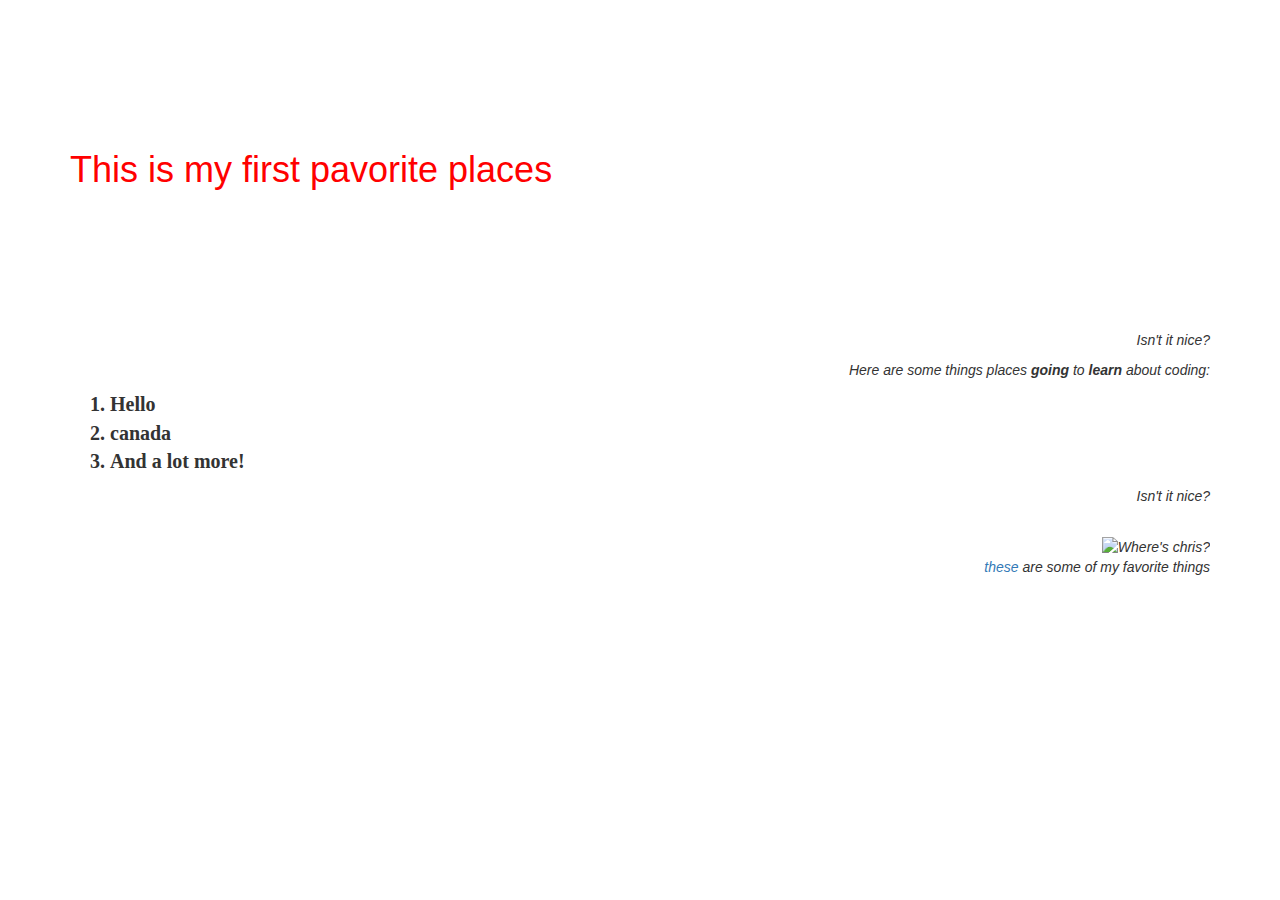
==== accomodations.html @ 25e08b8b "creats basic webpage framework" ====
<!DOCTYPE html>
<html lang="en">
  <head>
    <title>Resort</title>
    <link href="bootstrap-3.3.6-dist/css/bootstrap.css" rel="stylesheet" type="text/css">
    <link href="css/mfw.css" rel="stylesheet" type="text/css">
  </head>
  <body>
    <div class="container">
      <h1>This is my first pavorite places</h1>
      <p>Isn't it nice?</p>

      <p>Here are <em>some</em> things places <strong>go<em>i</em>ng</strong> to <strong>learn</strong> about coding:</p>
      <ol>
        <li><strong>H</strong>ello</li>
        <li>canada</li>
        <li>And a lot more!</li>
      </ol>

      <p>Isn't it nice?</p>
      <br>
      <p>
        <img height="200px" width="900px" alt="Where's chris?" src="http://sd.keepcalm-o-matic.co.uk/i/keep-calm-and-wish-my-brother-chris-happy-birthday.png"/>
        <br>
        <a href="../favorite-things">these</a> are some of my favorite things
      </p>
    </div>
  </body>
</html>
---- css/mfw.css ----
h1 {
  color: red;
  line-height: 300px;
}

h1 strong {
  color: blue;
}
p {
  text-align: right;
  font-style: oblique;
}

li {

  font-weight:  bold;
  font-family:  fantasy;
  font-size: 20px;
}

ul{
  line-height: 50px;
}
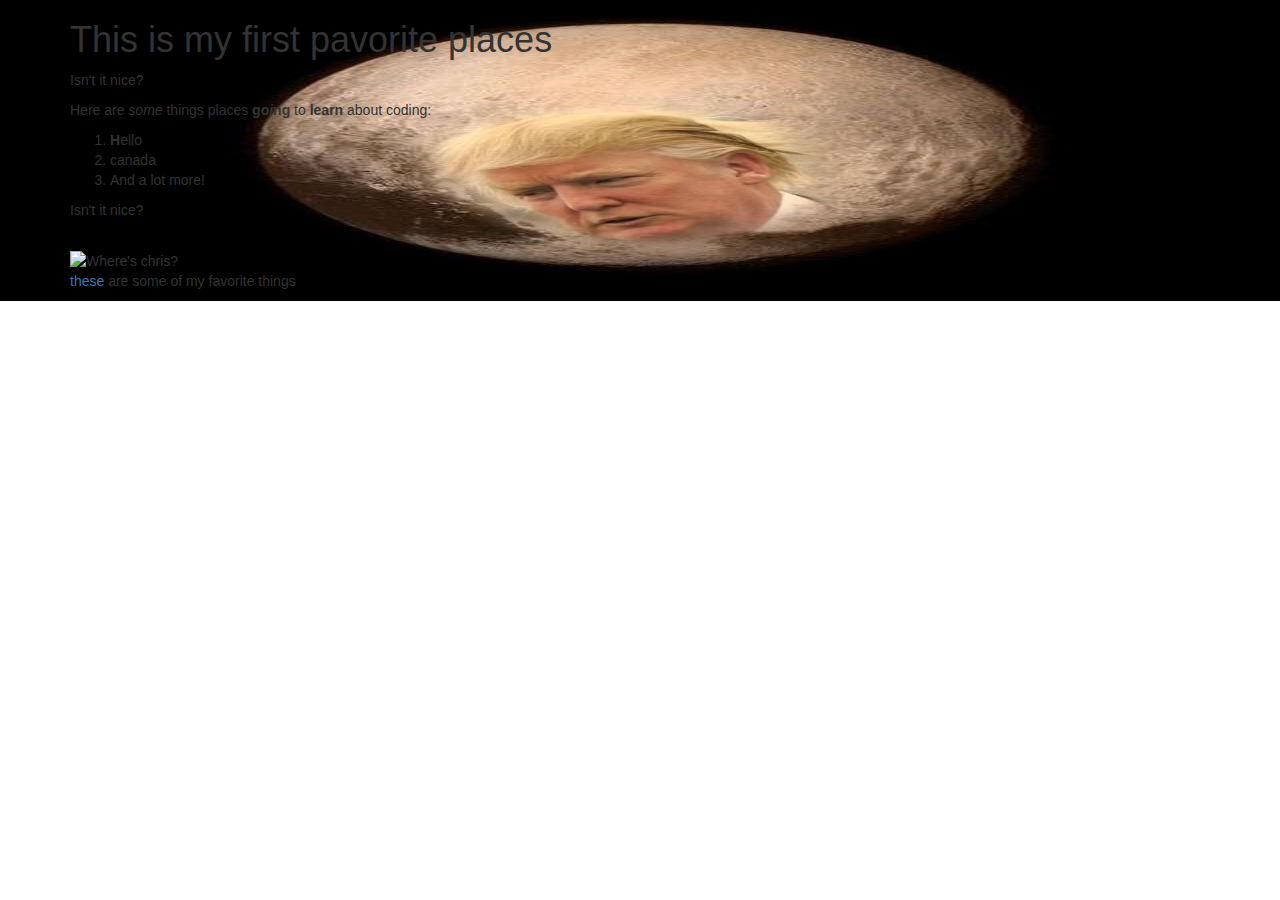
==== commit b0f4332e: "change css file to styles, and link pages from index" ====
--- a/accomodations.html
+++ b/accomodations.html
@@ -3,7 +3,7 @@
   <head>
     <title>Resort</title>
     <link href="bootstrap-3.3.6-dist/css/bootstrap.css" rel="stylesheet" type="text/css">
-    <link href="css/mfw.css" rel="stylesheet" type="text/css">
+    <link href="css/styles.css" rel="stylesheet" type="text/css">
   </head>
   <body>
     <div class="container">
--- a/css/styles.css
+++ b/css/styles.css
@@ -0,0 +1,5 @@
+body {
+  background-image: url("../background.jpg");
+  background-repeat: no-repeat;
+  background-size: 100% 100%;
+}
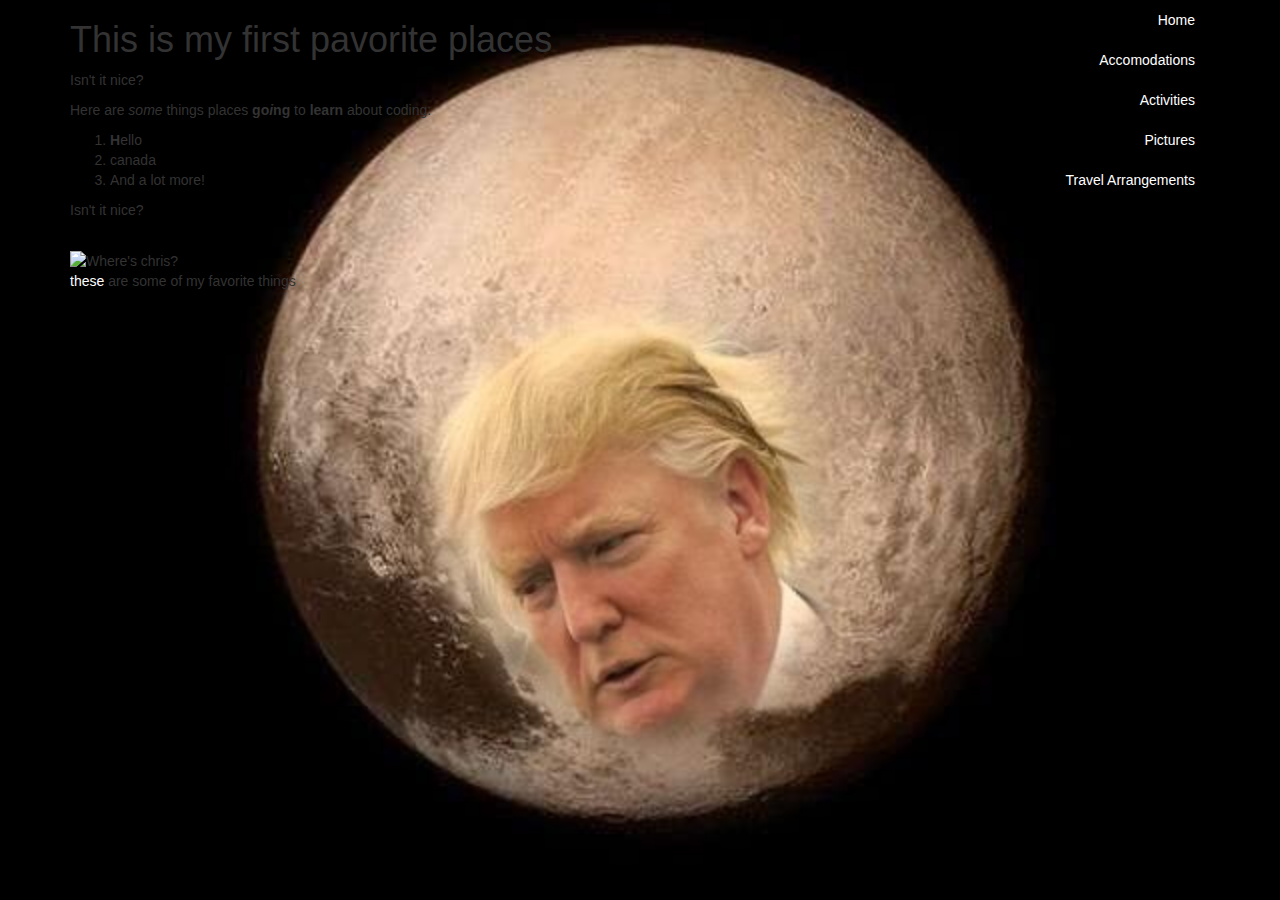
==== commit 908b5414: "add navbar to each page" ====
--- a/accomodations.html
+++ b/accomodations.html
@@ -7,6 +7,17 @@
   </head>
   <body>
     <div class="container">
+
+      <!---  navbar-->
+      <ul class="nav rightnav">
+        <li><a href="index.html">Home</a></li>
+        <li><a href="accomodations.html">Accomodations</a></li>
+        <li><a href="activities.html">Activities</a></li>
+        <li><a href="pictures.html">Pictures</a></li>
+        <li><a href="travel_arrangements.html">Travel Arrangements</a></li>
+      </ul>
+      <!--- content-->
+
       <h1>This is my first pavorite places</h1>
       <p>Isn't it nice?</p>
 
--- a/css/styles.css
+++ b/css/styles.css
@@ -1,5 +1,30 @@
 body {
-  background-image: url("../background.jpg");
-  background-repeat: no-repeat;
-  background-size: 100% 100%;
+  background: url("../background.jpg") no-repeat center center fixed;
+  background-size: cover;
 }
+
+.nav_custom {
+  text-align: center;
+  width: 200px;
+  margin:auto;
+  padding-bottom: 50vh;
+}
+.rightnav {
+  width: 160px;
+  float: right;
+  text-align: right;
+}
+
+.vertical-center {
+  min-height: 100vh; /* These two lines are counted as one :-)       */
+  display: flex;
+  align-items: center;
+}
+
+a {
+  color: white;
+}
+
+a:active {
+  color: pink;
+}
